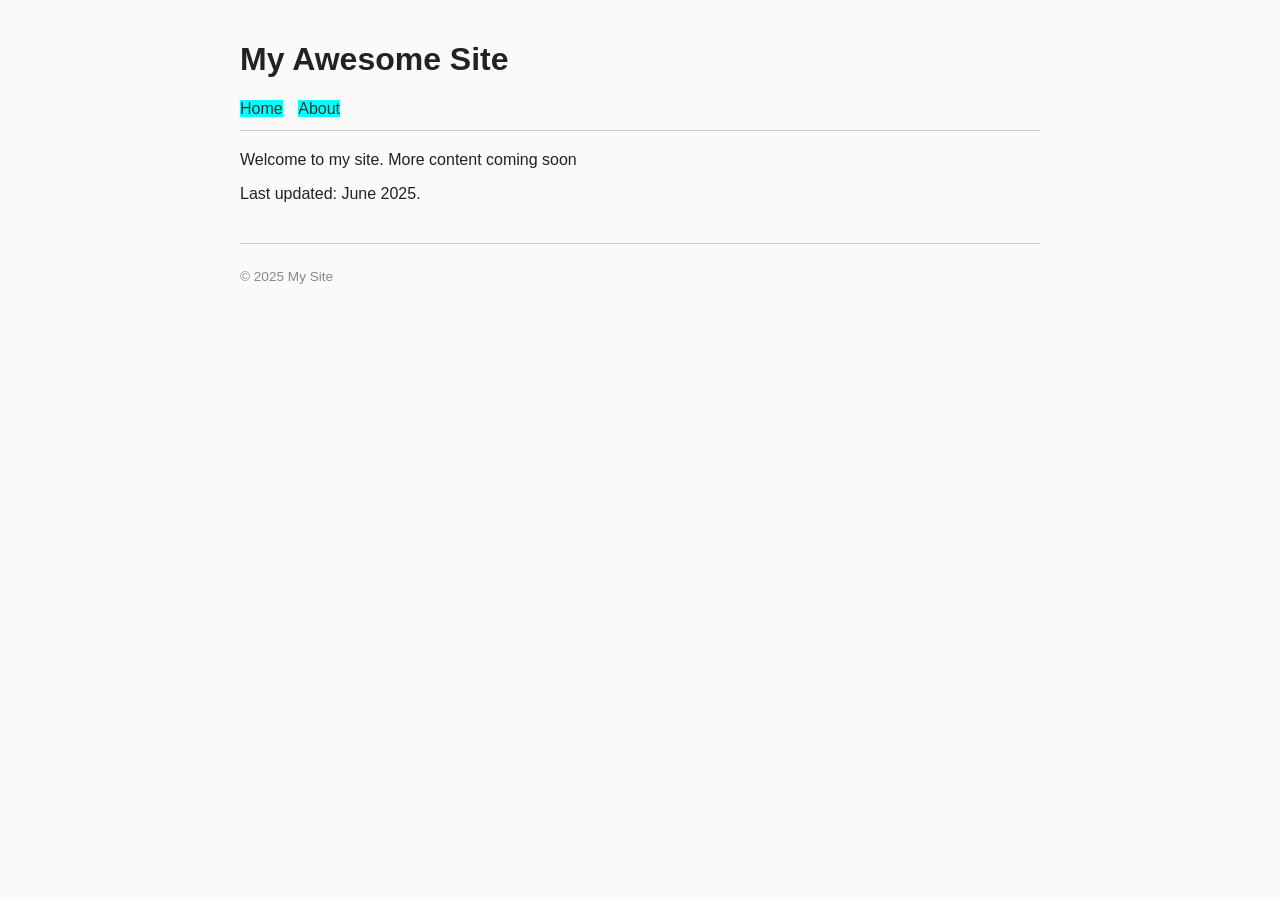
==== index.html @ 398e3144 "Update site title on main" ====
<!DOCTYPE html>
<html lang="en">
<head>
<meta charset="UTF-8" />
<title>My Site</title>
<link rel="stylesheet" href="style.css" />
</head>
<body>
<header>
<h1>My Awesome Site</h1>
<nav>
<a href="index.html">Home</a>
<a href="about.html">About</a>
</nav>
</header>
<main>
<p>Welcome to my site. More content coming soon</p>
<p>Last updated: June 2025.</p>
</main>
<footer>
<p>&copy; 2025 My Site</p>
</footer>
</body>

</html>
---- style.css ----
body {
font-family: Arial, sans-serif;
max-width: 800px;
margin: 0 auto;
padding: 20px;
color: #222;
background: #fafafa;
font-size: 16px;
}
header {
border-bottom: 1px solid #ccc;
padding-bottom: 12px;
margin-bottom: 20px;
}
nav a {
margin-right: 12px;
text-decoration: none;
color: #333;
background-color: aqua;
}
footer {
border-top: 1px solid #ccc;
margin-top: 40px;
padding-top: 12px;
font-size: 0.85rem;
color: #888;
}
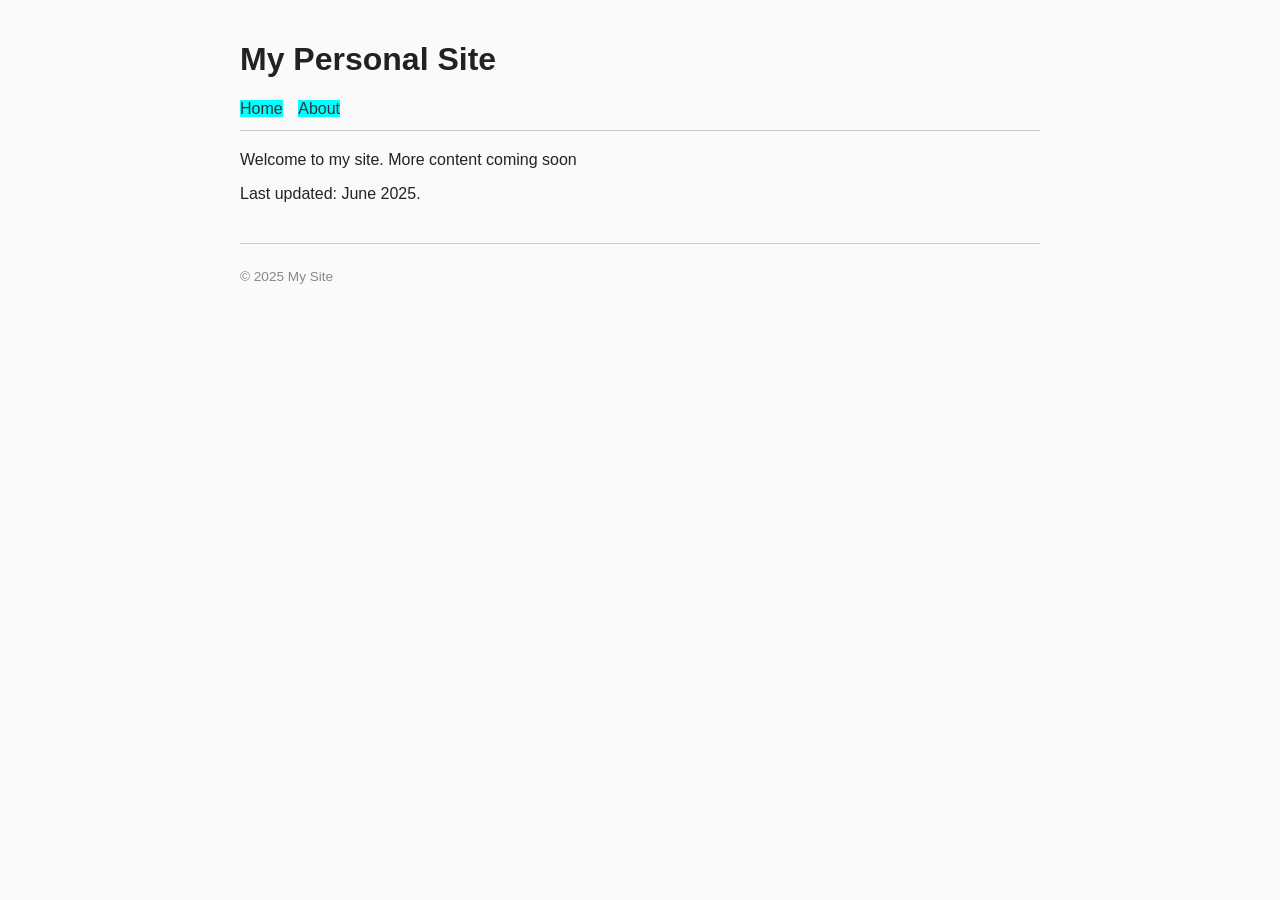
==== commit 71376855: "Update site title on branch" ====
--- a/index.html
+++ b/index.html
@@ -7,7 +7,7 @@
 </head>
 <body>
 <header>
-<h1>My Awesome Site</h1>
+<h1>My Personal Site</h1>
 <nav>
 <a href="index.html">Home</a>
 <a href="about.html">About</a>
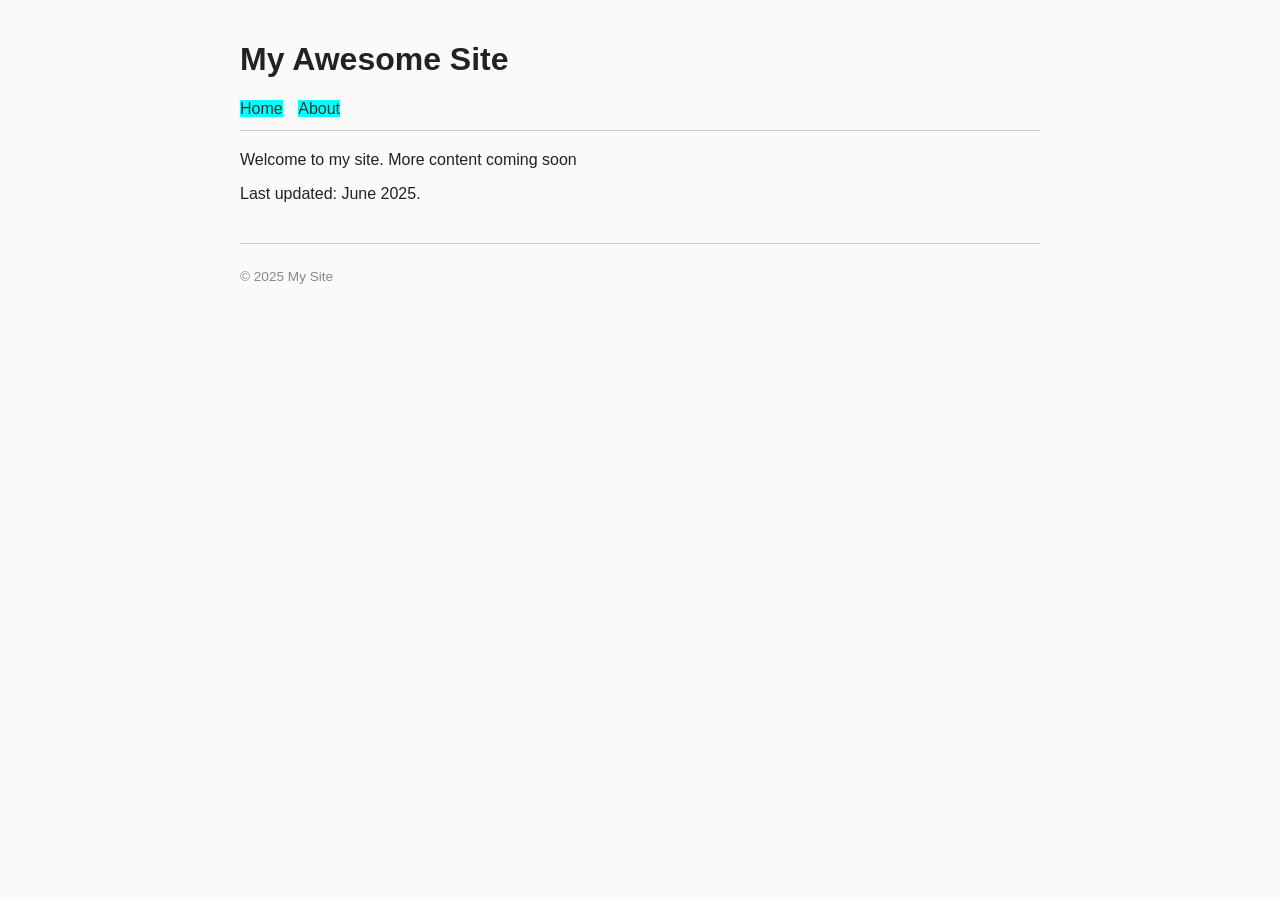
==== commit e25057ec: "Resolve merge conflict in title" ====
--- a/index.html
+++ b/index.html
@@ -7,7 +7,7 @@
 </head>
 <body>
 <header>
-<h1>My Personal Site</h1>
+<h1>My Awesome Site</h1>
 <nav>
 <a href="index.html">Home</a>
 <a href="about.html">About</a>
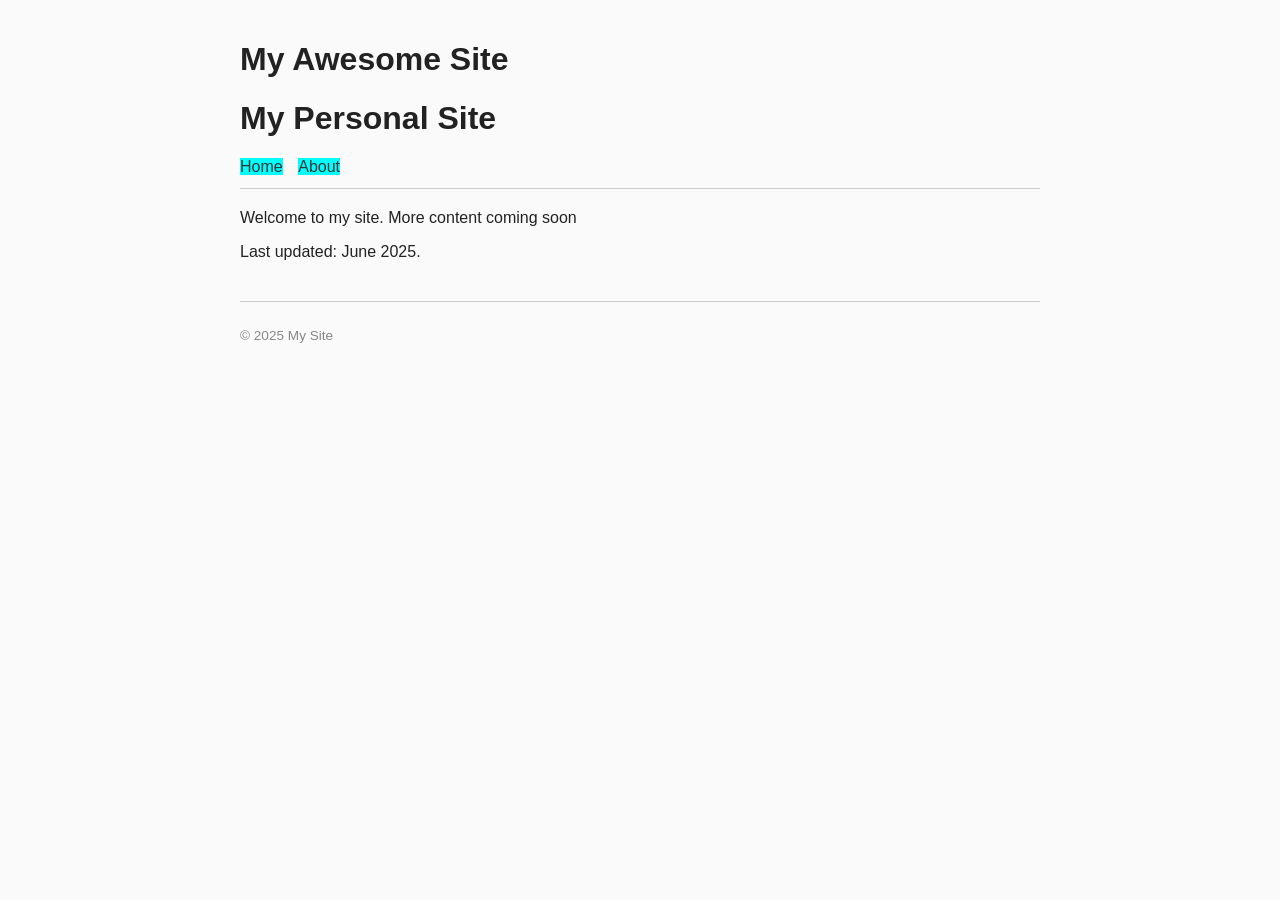
==== commit 3fa4137c: "Update site title on branch" ====
--- a/index.html
+++ b/index.html
@@ -8,6 +8,8 @@
 <body>
 <header>
 <h1>My Awesome Site</h1>
+<h1>My Personal Site</h1>
+
 <nav>
 <a href="index.html">Home</a>
 <a href="about.html">About</a>
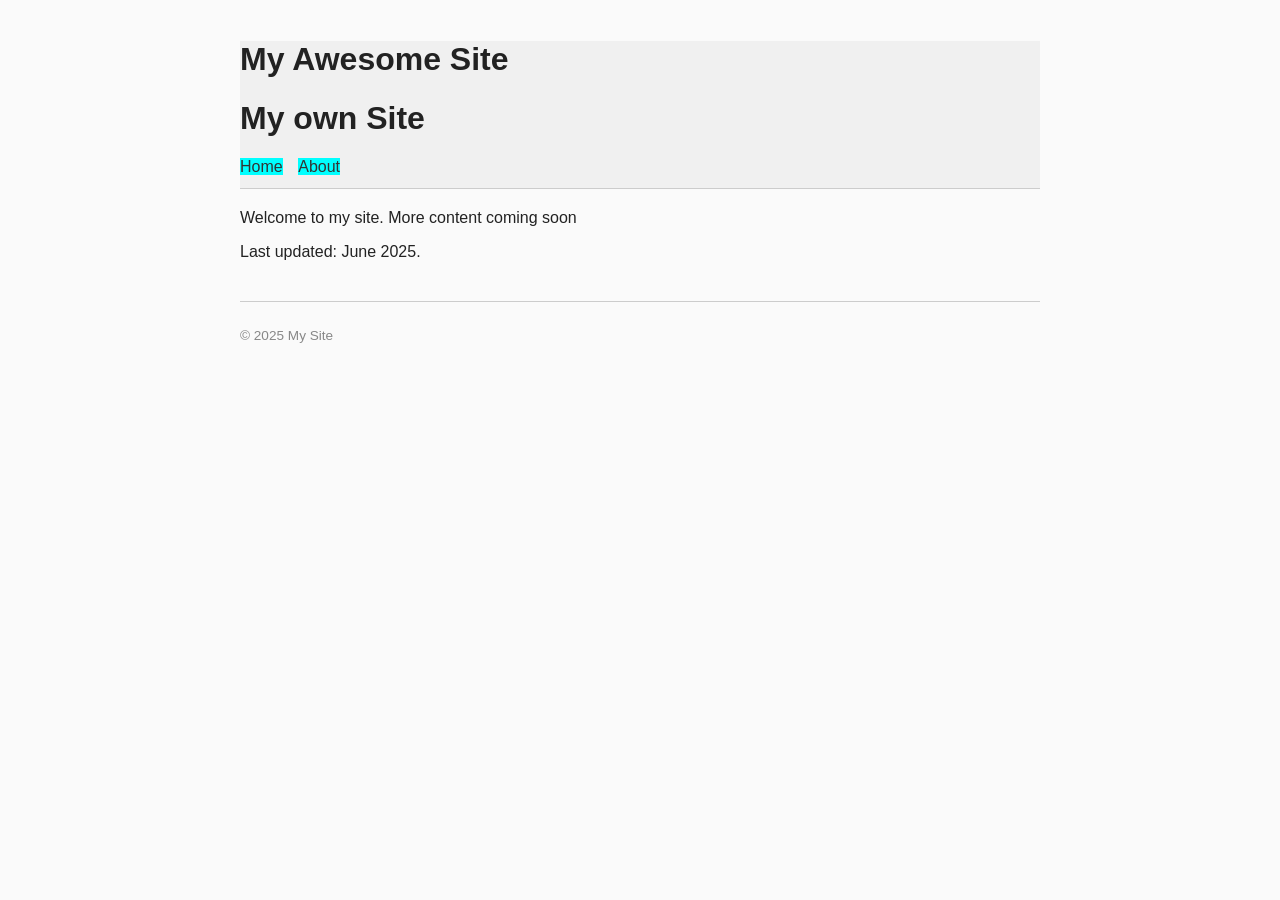
==== commit 5de9a978: "Update index.html" ====
--- a/index.html
+++ b/index.html
@@ -8,7 +8,7 @@
 <body>
 <header>
 <h1>My Awesome Site</h1>
-<h1>My Personal Site</h1>
+<h1>My own Site</h1>
 
 <nav>
 <a href="index.html">Home</a>
--- a/style.css
+++ b/style.css
@@ -11,6 +11,8 @@
 border-bottom: 1px solid #ccc;
 padding-bottom: 12px;
 margin-bottom: 20px;
+background: #f0f0f0;
+
 }
 nav a {
 margin-right: 12px;
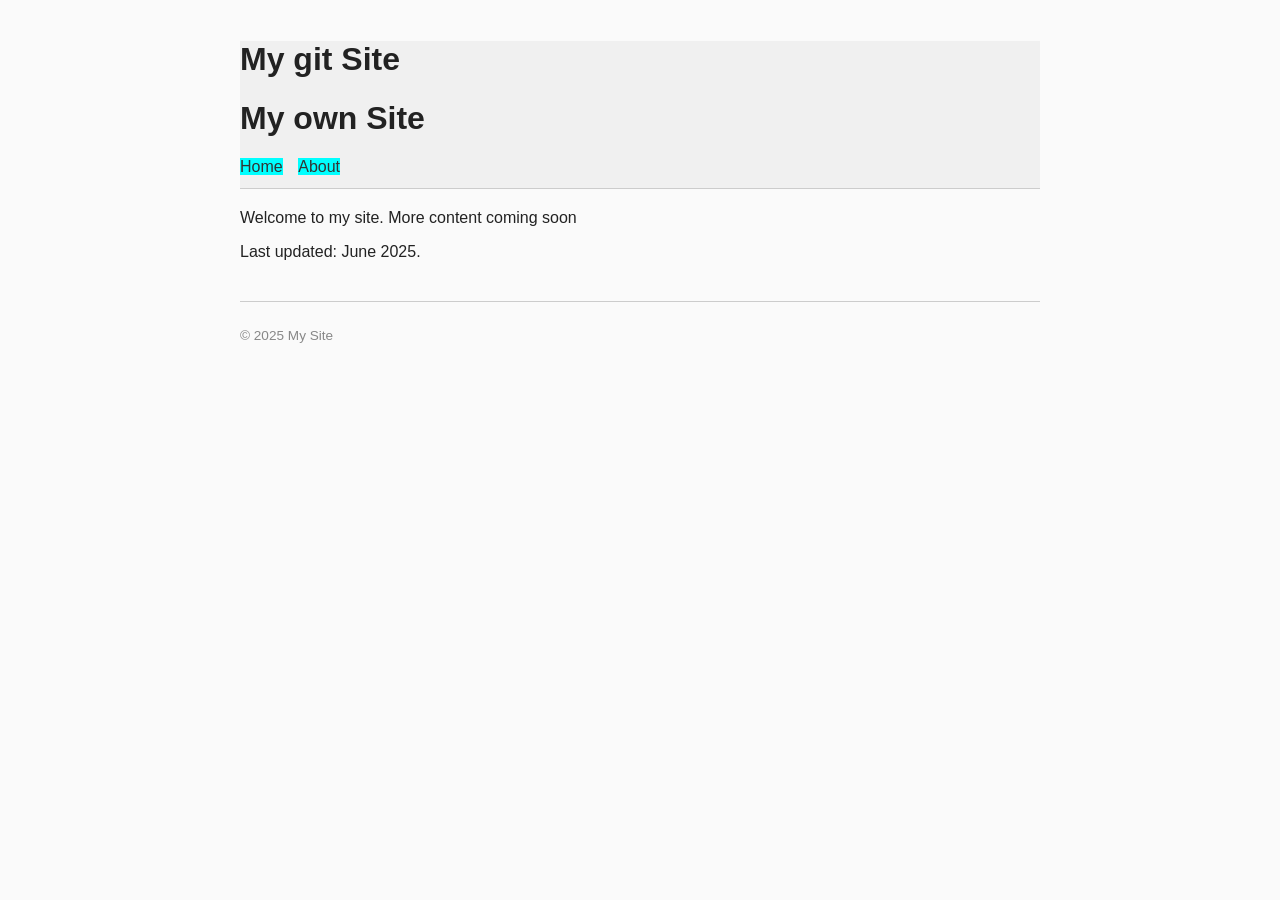
==== commit e39e5b2f: "Update index.html" ====
--- a/index.html
+++ b/index.html
@@ -7,7 +7,7 @@
 </head>
 <body>
 <header>
-<h1>My Awesome Site</h1>
+<h1>My git Site</h1>
 <h1>My own Site</h1>
 
 <nav>
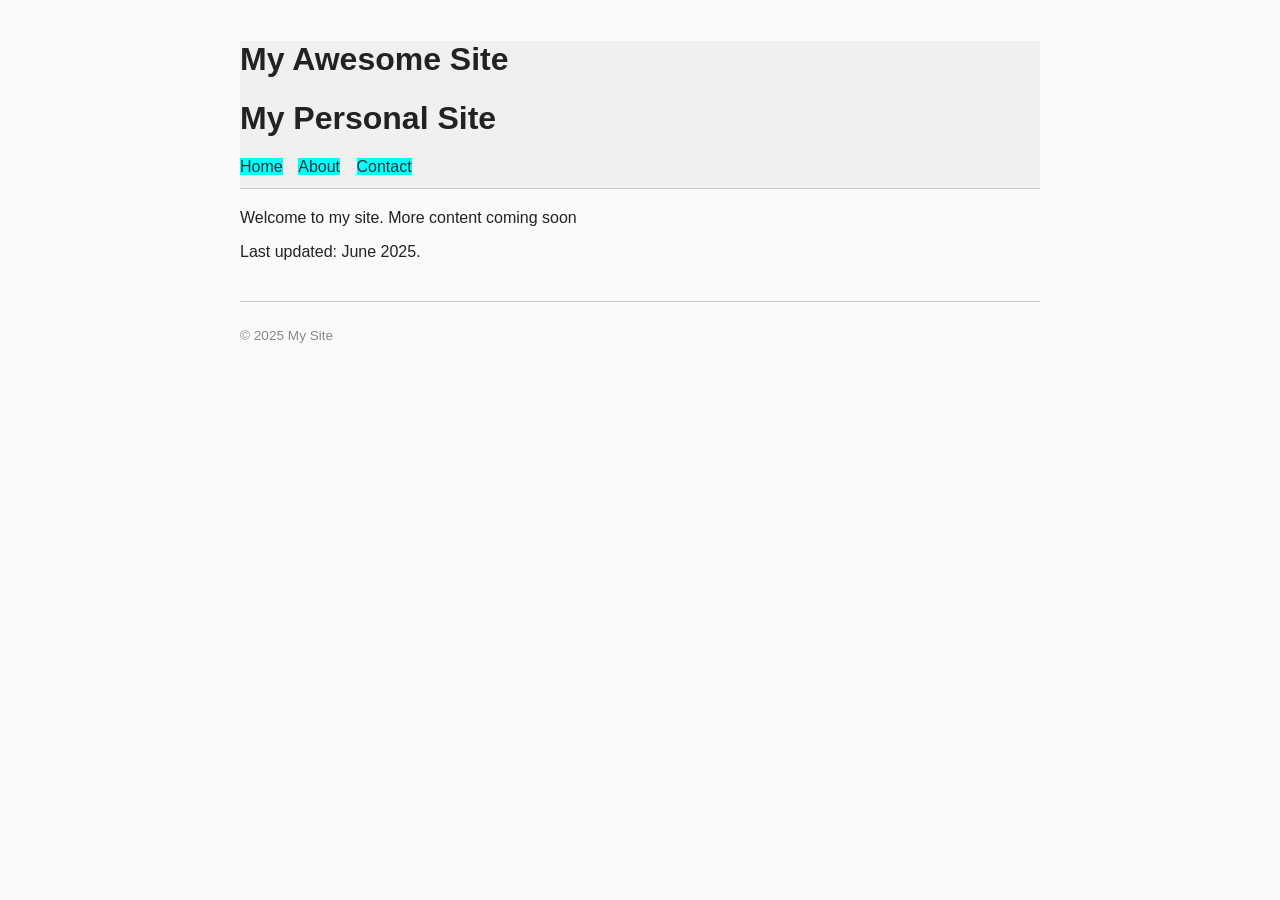
==== commit 0e154d04: "Add contact link to nav on all pages" ====
--- a/index.html
+++ b/index.html
@@ -1,27 +1,27 @@
-<!DOCTYPE html>
+<!doctype html>
 <html lang="en">
-<head>
-<meta charset="UTF-8" />
-<title>My Site</title>
-<link rel="stylesheet" href="style.css" />
-</head>
-<body>
-<header>
-<h1>My git Site</h1>
-<h1>My own Site</h1>
+  <head>
+    <meta charset="UTF-8" />
+    <title>My Site</title>
+    <link rel="stylesheet" href="style.css" />
+  </head>
+  <body>
+    <header>
+      <h1>My Awesome Site</h1>
+      <h1>My Personal Site</h1>
 
-<nav>
-<a href="index.html">Home</a>
-<a href="about.html">About</a>
-</nav>
-</header>
-<main>
-<p>Welcome to my site. More content coming soon</p>
-<p>Last updated: June 2025.</p>
-</main>
-<footer>
-<p>&copy; 2025 My Site</p>
-</footer>
-</body>
-
+      <nav>
+        <a href="index.html">Home</a>
+        <a href="about.html">About</a>
+        <a href="contact.html">Contact</a>
+      </nav>
+    </header>
+    <main>
+      <p>Welcome to my site. More content coming soon</p>
+      <p>Last updated: June 2025.</p>
+    </main>
+    <footer>
+      <p>&copy; 2025 My Site</p>
+    </footer>
+  </body>
 </html>
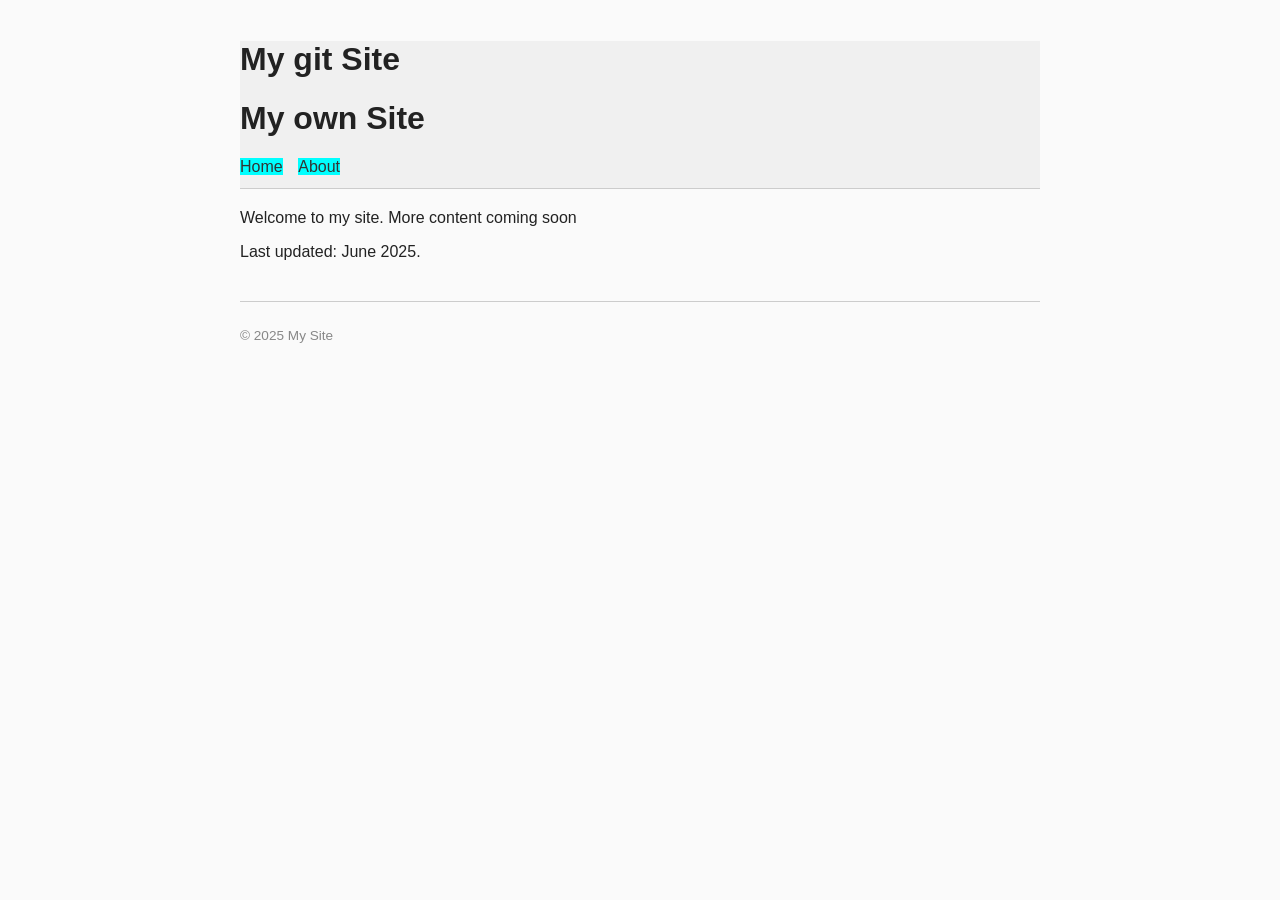
==== commit 402b1c96: "Merge branch 'main' into add-contact-page" ====
--- a/index.html
+++ b/index.html
@@ -1,27 +1,27 @@
 <!doctype html>
 <html lang="en">
-  <head>
-    <meta charset="UTF-8" />
-    <title>My Site</title>
-    <link rel="stylesheet" href="style.css" />
-  </head>
-  <body>
-    <header>
-      <h1>My Awesome Site</h1>
-      <h1>My Personal Site</h1>
+<head>
+<meta charset="UTF-8" />
+<title>My Site</title>
+<link rel="stylesheet" href="style.css" />
+</head>
+<body>
+<header>
+<h1>My git Site</h1>
+<h1>My own Site</h1>
 
-      <nav>
-        <a href="index.html">Home</a>
-        <a href="about.html">About</a>
-        <a href="contact.html">Contact</a>
-      </nav>
-    </header>
-    <main>
-      <p>Welcome to my site. More content coming soon</p>
-      <p>Last updated: June 2025.</p>
-    </main>
-    <footer>
-      <p>&copy; 2025 My Site</p>
-    </footer>
-  </body>
+<nav>
+<a href="index.html">Home</a>
+<a href="about.html">About</a>
+</nav>
+</header>
+<main>
+<p>Welcome to my site. More content coming soon</p>
+<p>Last updated: June 2025.</p>
+</main>
+<footer>
+<p>&copy; 2025 My Site</p>
+</footer>
+</body>
+
 </html>
